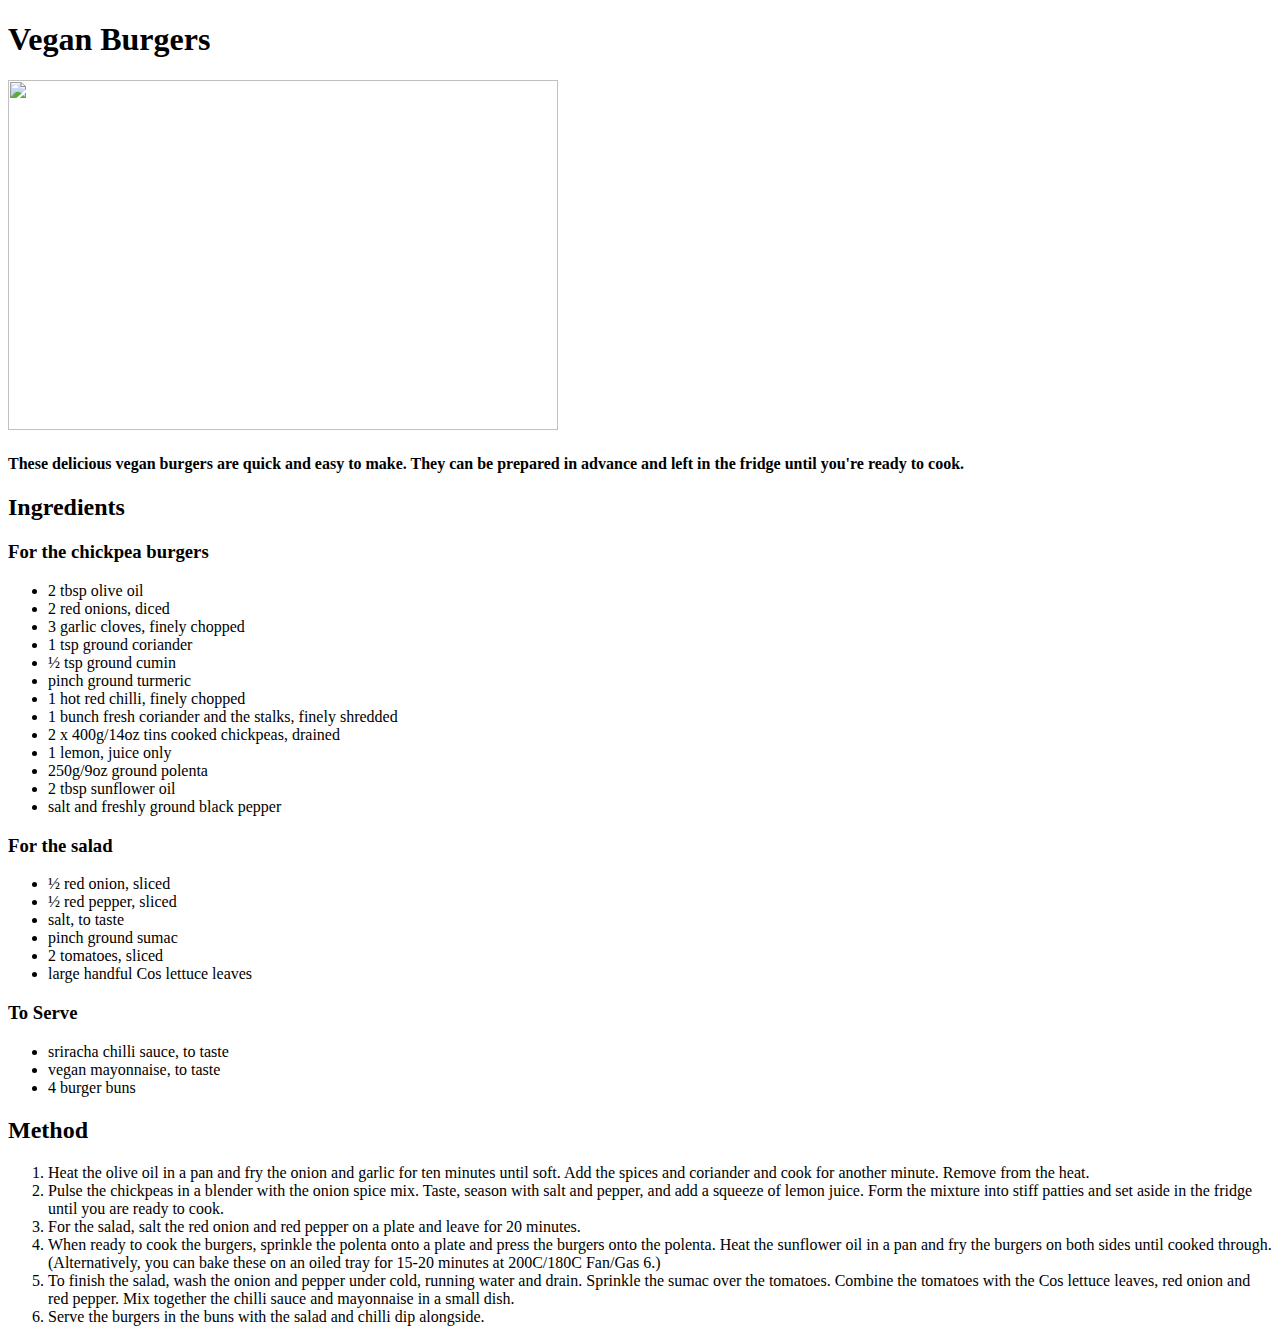
==== recipes/vegan-burger.html @ e780125b "amends" ====
<!DOCTYPE html>
<html>
    <head>
        <meta charset="UTF-8">
        <title>Vegan Bugers</title>

        <body>
            <h1>Vegan Burgers</h1>
            <img src=https://ichef.bbci.co.uk/food/ic/food_16x9_1600/recipes/chickpea_burgers_00951_16x9.jpg width="550" height="350">
            <h4>These delicious vegan burgers are quick and easy to make. They can be prepared in advance and left in the fridge until you're ready to cook.</h4>

            <p><h2>Ingredients</h2></p>

           <p><h3>For the chickpea burgers</h3></p>

           <ul>
            <li>2 tbsp olive oil</li>
            <li>2 red onions, diced</li>
            <li>3 garlic cloves, finely chopped</li>
            <li>1 tsp ground coriander</li>
            <li>½ tsp ground cumin</li>
            <li>pinch ground turmeric</li>
            <li>1 hot red chilli, finely chopped </li>
            <li>1 bunch fresh coriander and the stalks, finely shredded</li>
            <li>2 x 400g/14oz tins cooked chickpeas, drained</li>
            <li>1 lemon, juice only</li>
            <li>250g/9oz ground polenta</li>
            <li>2 tbsp sunflower oil</li>
            <li>salt and freshly ground black pepper</li>
            </ul>

            <p><h3>For the salad</h3></p>

            <ul>
              <li>½ red onion, sliced </li> 
              <li>½ red pepper, sliced </li> 
              <li>salt, to taste</li>
              <li>pinch ground sumac</li>
              <li>2 tomatoes, sliced</li>
              <li>large handful Cos lettuce leaves</li>
            
            </ul>

            <p><h3>To Serve</h3></p>

            <ul>
               <li>sriracha chilli sauce, to taste</li> 
               <li>vegan mayonnaise, to taste</li>
               <li>4 burger buns</li>

            </ul>

            <p><h2>Method</h2></p>

            <ol>
                <li>Heat the olive oil in a pan and fry the onion and garlic for ten minutes until soft. Add the spices and coriander and cook for another minute. Remove from the heat.</li>
                <li>Pulse the chickpeas in a blender with the onion spice mix. Taste, season with salt and pepper, and add a squeeze of lemon juice. 
                    Form the mixture into stiff patties and set aside in the fridge until you are ready to cook. </li>
                <li>For the salad, salt the red onion and red pepper on a plate and leave for 20 minutes.</li>
                <li>When ready to cook the burgers, sprinkle the polenta onto a plate and press the burgers onto the polenta. 
                    Heat the sunflower oil in a pan and fry the burgers on both sides until cooked through. (Alternatively, you can bake these on an oiled tray for 15-20 minutes at 200C/180C Fan/Gas 6.)</li>
                <li>To finish the salad, wash the onion and pepper under cold, running water and drain. 
                    Sprinkle the sumac over the tomatoes. Combine the tomatoes with the Cos lettuce leaves, red onion and red pepper. Mix together the chilli sauce and mayonnaise in a small dish.</li>
                <li>Serve the burgers in the buns with the salad and chilli dip alongside.</li>

            </ol>



        </body>
    </head>
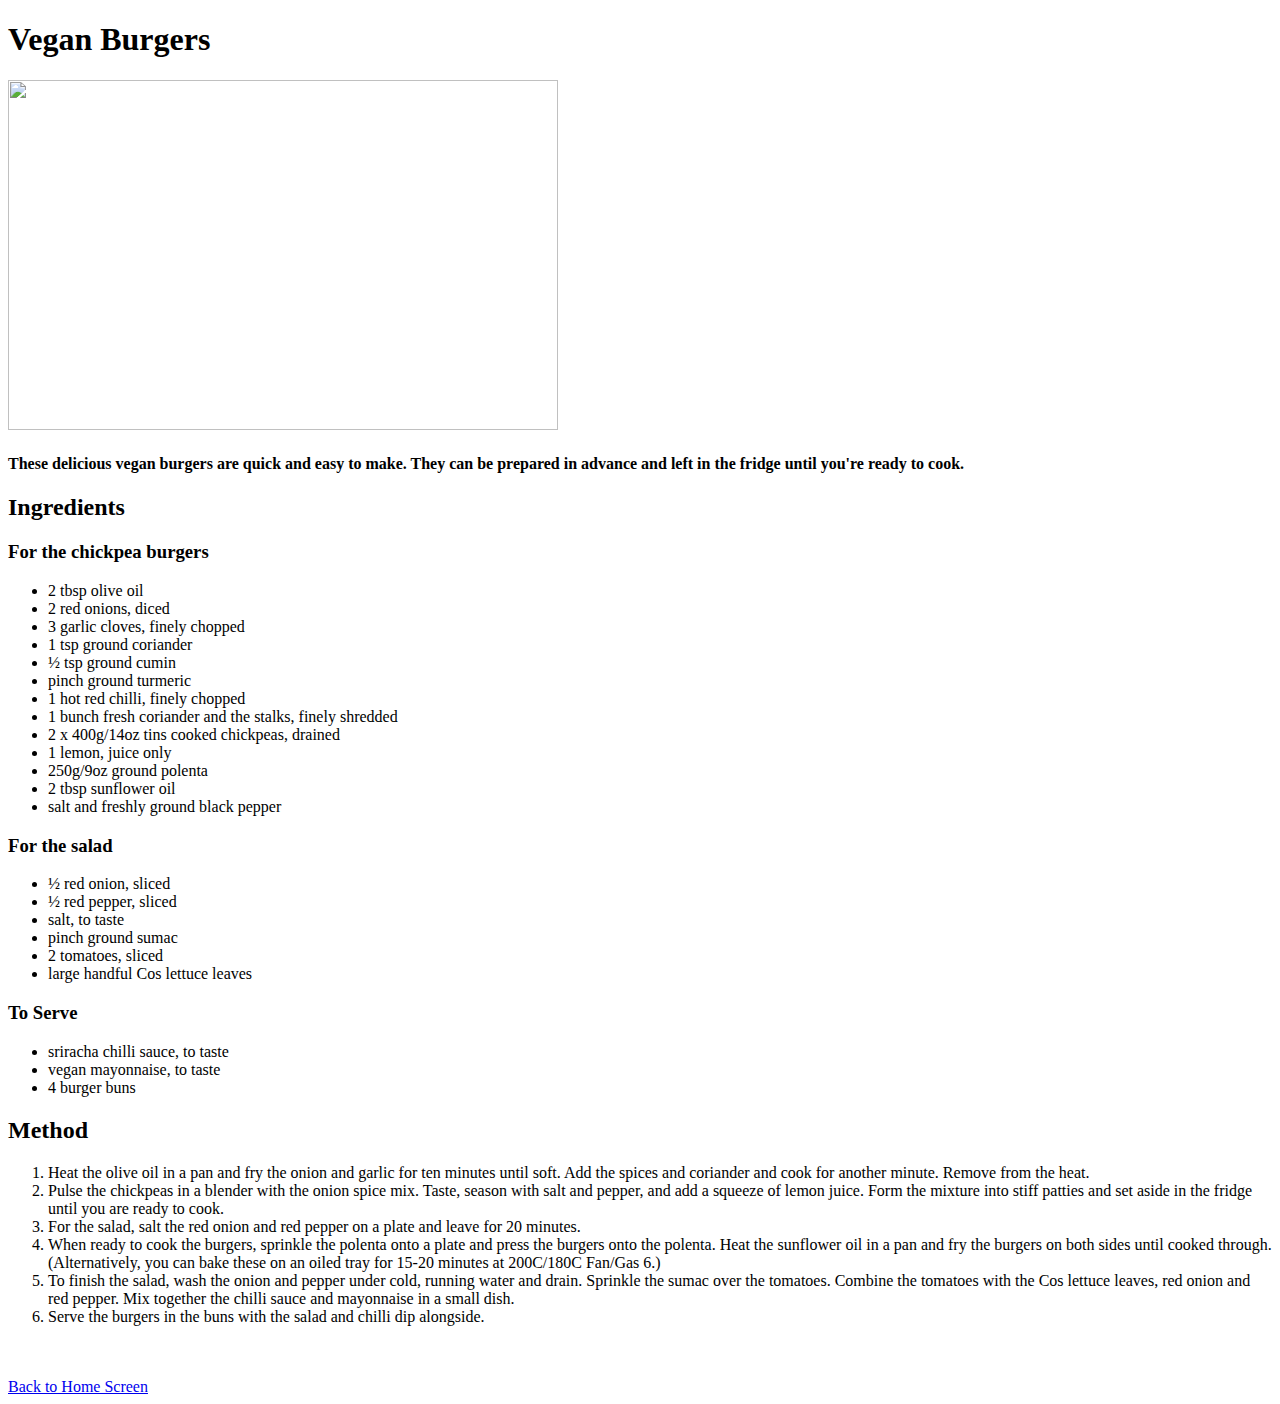
==== commit 3b10dc4e: "added cs styling" ====
--- a/recipes/vegan-burger.html
+++ b/recipes/vegan-burger.html
@@ -3,6 +3,7 @@
     <head>
         <meta charset="UTF-8">
         <title>Vegan Bugers</title>
+        <link rel="stylesheet" href="/home/ben/the-odin-project/odin-recipes/style.css"
 
         <body>
             <h1>Vegan Burgers</h1>
@@ -65,6 +66,9 @@
 
             </ol>
 
+            <br><br>
+
+            <p2><a href=/home/ben/the-odin-project/odin-recipes/index.html> Back to Home Screen </a></p2>
 
 
         </body>
